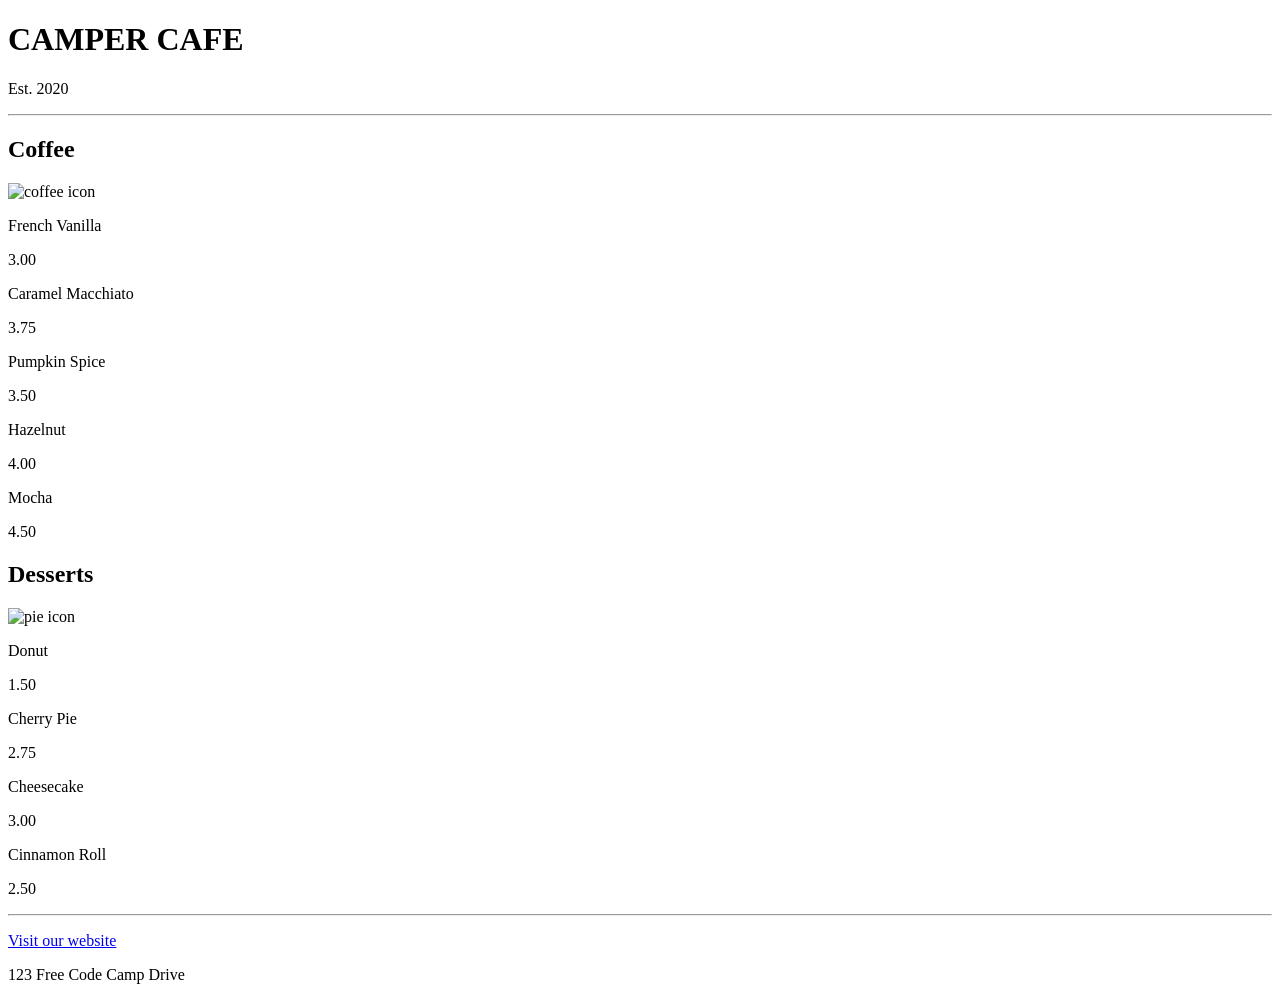
==== index.html @ f2d10d72 "Create index.html" ====
<!DOCTYPE html>
<html lang="en">
  <head>
    <meta charset="utf-8" />
    <meta name="viewport" content="width=device-width, initial-scale=1.0" />
    <title>Cafe Menu</title>
    <link href="styles.css" rel="stylesheet"/>
  </head>
  <body>
    <div class="menu">
      <main>
        <h1>CAMPER CAFE</h1>
        <p class="established">Est. 2020</p>
        <hr>
        <section>
          <h2>Coffee</h2>
          <img src="https://cdn.freecodecamp.org/curriculum/css-cafe/coffee.jpg" alt="coffee icon"/>
          <article class="item">
            <p class="flavor">French Vanilla</p><p class="price">3.00</p>
          </article>
          <article class="item">
            <p class="flavor">Caramel Macchiato</p><p class="price">3.75</p>
          </article>
          <article class="item">
            <p class="flavor">Pumpkin Spice</p><p class="price">3.50</p>
          </article>
          <article class="item">
            <p class="flavor">Hazelnut</p><p class="price">4.00</p>
          </article>
          <article class="item">
            <p class="flavor">Mocha</p><p class="price">4.50</p>
          </article>
        </section>
        <section>
          <h2>Desserts</h2>
          <img src="https://cdn.freecodecamp.org/curriculum/css-cafe/pie.jpg" alt="pie icon"/>
          <article class="item">
            <p class="dessert">Donut</p><p class="price">1.50</p>
          </article>
          <article class="item">
            <p class="dessert">Cherry Pie</p><p class="price">2.75</p>
          </article>
          <article class="item">
            <p class="dessert">Cheesecake</p><p class="price">3.00</p>
          </article>
          <article class="item">
            <p class="dessert">Cinnamon Roll</p><p class="price">2.50</p>
          </article>
        </section>
      </main>
      <hr class="bottom-line">
      <footer>
        <p>
          <a href="https://www.freecodecamp.org" target="_blank">Visit our website</a>
        </p>
        <p class="address">123 Free Code Camp Drive</p>
      </footer>
    </div>
  </body>
</html>
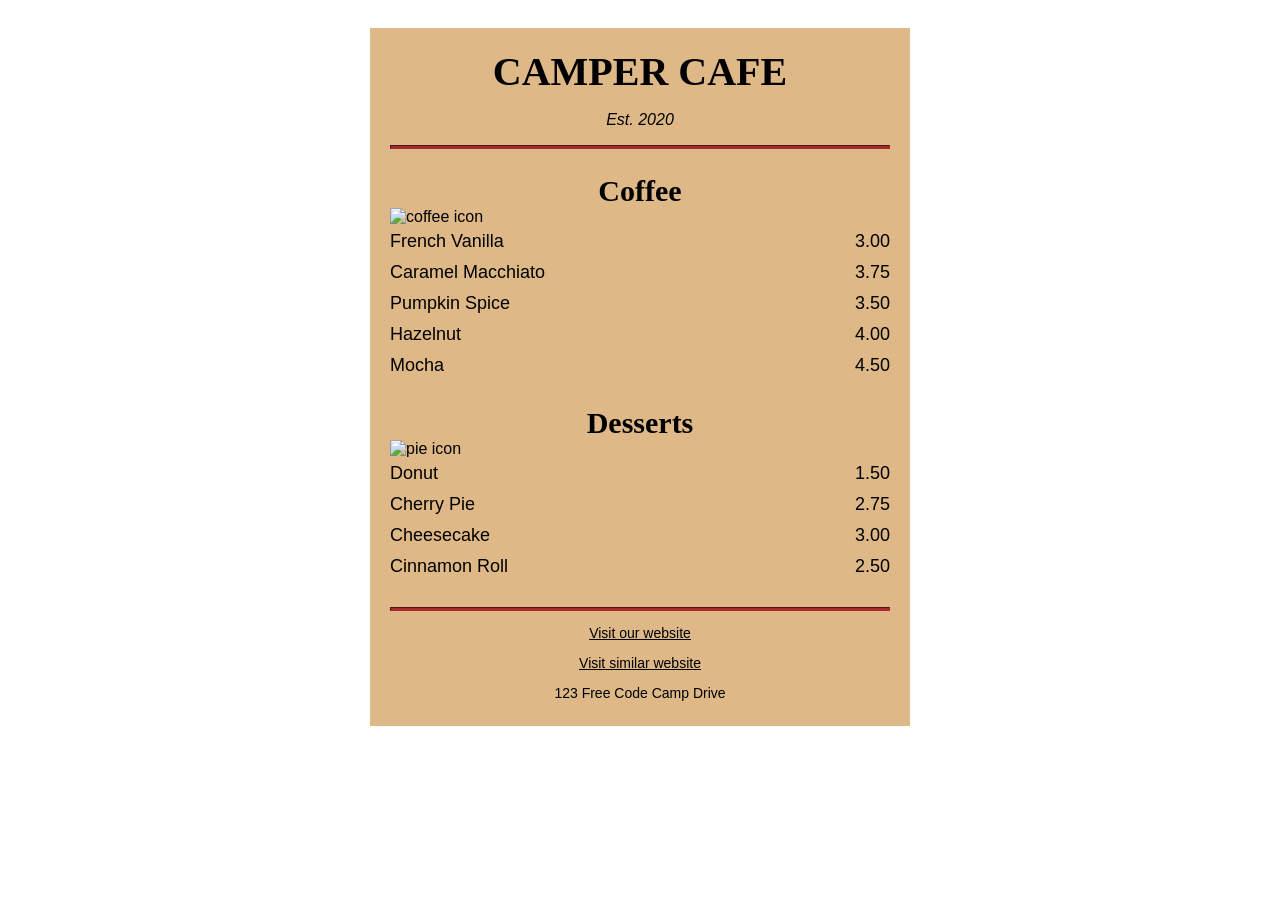
==== commit afa07ce1: "Update index.html" ====
--- a/index.html
+++ b/index.html
@@ -53,6 +53,8 @@
         <p>
           <a href="https://www.freecodecamp.org" target="_blank">Visit our website</a>
         </p>
+        <p>
+          <a href="/index-noviewport.html target="_blank">Visit similar website</a>
         <p class="address">123 Free Code Camp Drive</p>
       </footer>
     </div>
--- a/styles.css
+++ b/styles.css
@@ -0,0 +1,96 @@
+body {
+  background-image: url(https://cdn.freecodecamp.org/curriculum/css-cafe/beans.jpg);
+  font-family: sans-serif;
+  padding: 20px;
+}
+
+h1 {
+  font-size: 40px;
+  margin-top: 0;
+  margin-bottom: 15px;
+}
+
+h2 {
+  font-size: 30px;
+}
+
+.established {
+  font-style: italic;
+}
+
+h1, h2, p {
+  text-align: center;
+}
+
+.menu {
+  width: 80%;
+  background-color: burlywood;
+  margin-left: auto;
+  margin-right: auto;
+  padding: 20px;
+  max-width: 500px;
+}
+
+img {
+  display: block;
+  margin-left: auto;
+  margin-right: auto;
+  margin-top: -25px;
+}
+
+hr {
+  height: 2px;
+  background-color: brown;
+  border-color: brown;
+}
+
+.bottom-line {
+  margin-top: 25px;
+}
+
+h1, h2 {
+  font-family: Impact, serif;
+}
+
+.item p {
+  display: inline-block;
+  margin-top: 5px;
+  margin-bottom: 5px;
+  font-size: 18px;
+}
+
+.flavor, .dessert {
+  text-align: left;
+  width: 75%;
+}
+
+.price {
+  text-align: right;
+  width: 25%;
+}
+
+/* FOOTER */
+
+footer {
+  font-size: 14px;
+}
+
+.address {
+  margin-bottom: 5px;
+}
+
+a {
+  color: black;
+}
+
+a:visited {
+  color: black;
+}
+
+a:hover {
+  color: brown;
+}
+
+a:active {
+  color: brown;
+}
